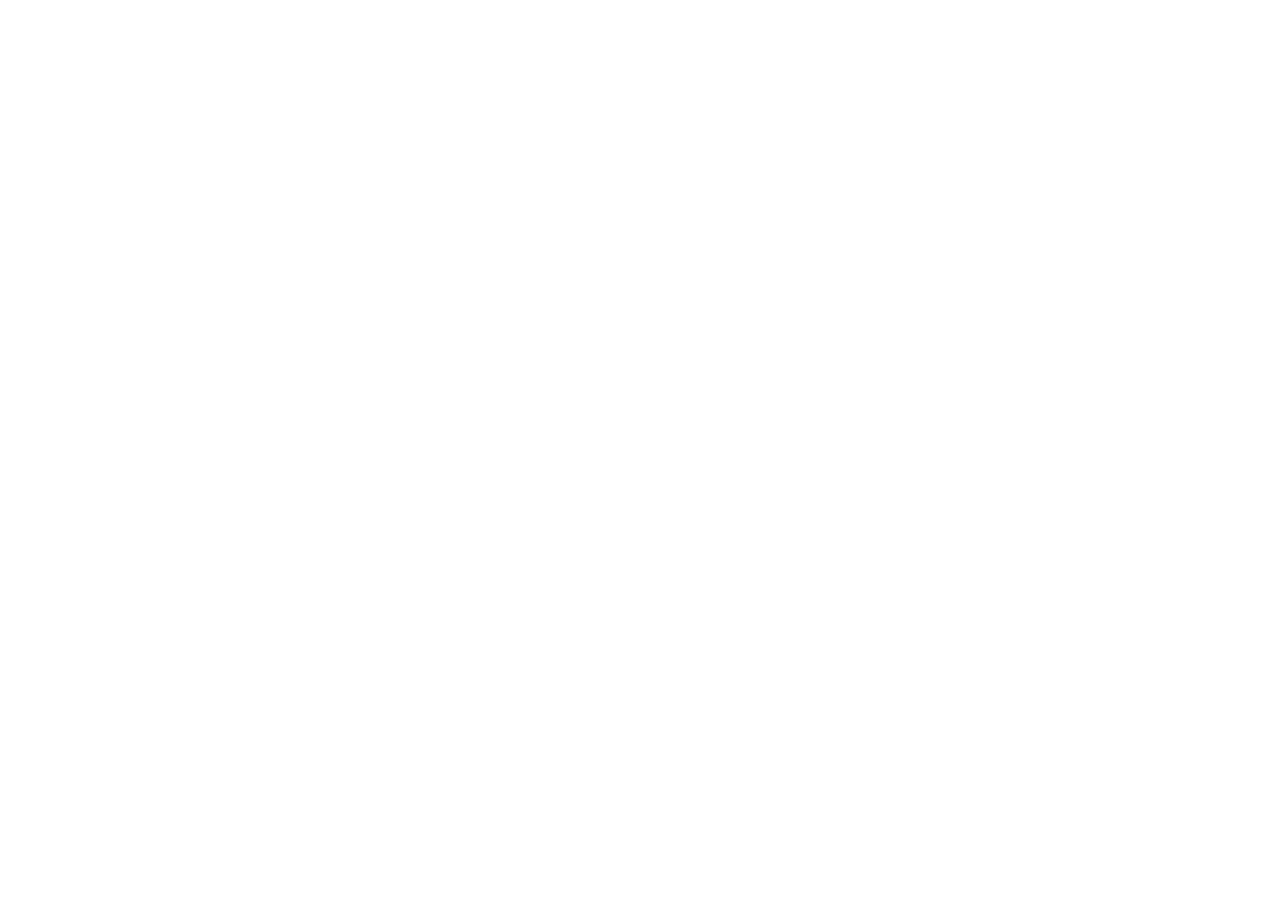
==== index.html @ f67999cd "added reference ot Firebase thing" ====
<!DOCTYPE html>

<html>
<head>
  <meta charset="UTF-8" />
  <meta name="viewport" content="width=device-width, initial-scale=1.0, maximum-scale=1.0, user-scalable=0" />
  <meta name="apple-mobile-web-app-status-bar-style" content="black" />
  <meta name="apple-mobile-web-app-capable" content="yes" />
  
  <link rel="stylesheet" href="http://code.jquery.com/mobile/1.4.0/jquery.mobile-1.4.0.min.css" id='jQMnDColor' />
  <link rel="stylesheet" href="css/sgh.css" id='jQMnDColor' />

  <script src= "http://code.jquery.com/jquery-1.10.2.min.js"></script>
  <script src= "http://code.jquery.com/mobile/1.4.0/jquery.mobile-1.4.0.min.js"></script>
  
  
  <script src="//cdnjs.cloudflare.com/ajax/libs/d3/3.3.13/d3.min.js" charset="utf-8"></script>

  <!-- <script src="sdoh.data"></script> -->
  <script type='text/javascript' src='https://cdn.firebase.com/js/client/1.0.6/firebase.js'></script>
  

</head>
<body>
  
  <div id='data_switch' data-role='page'>
    <div id='grade' >
    </div>
    <svg id='canvas'></svg>

  </div>

</body>

<script src="js/test.js"></script>

</html>
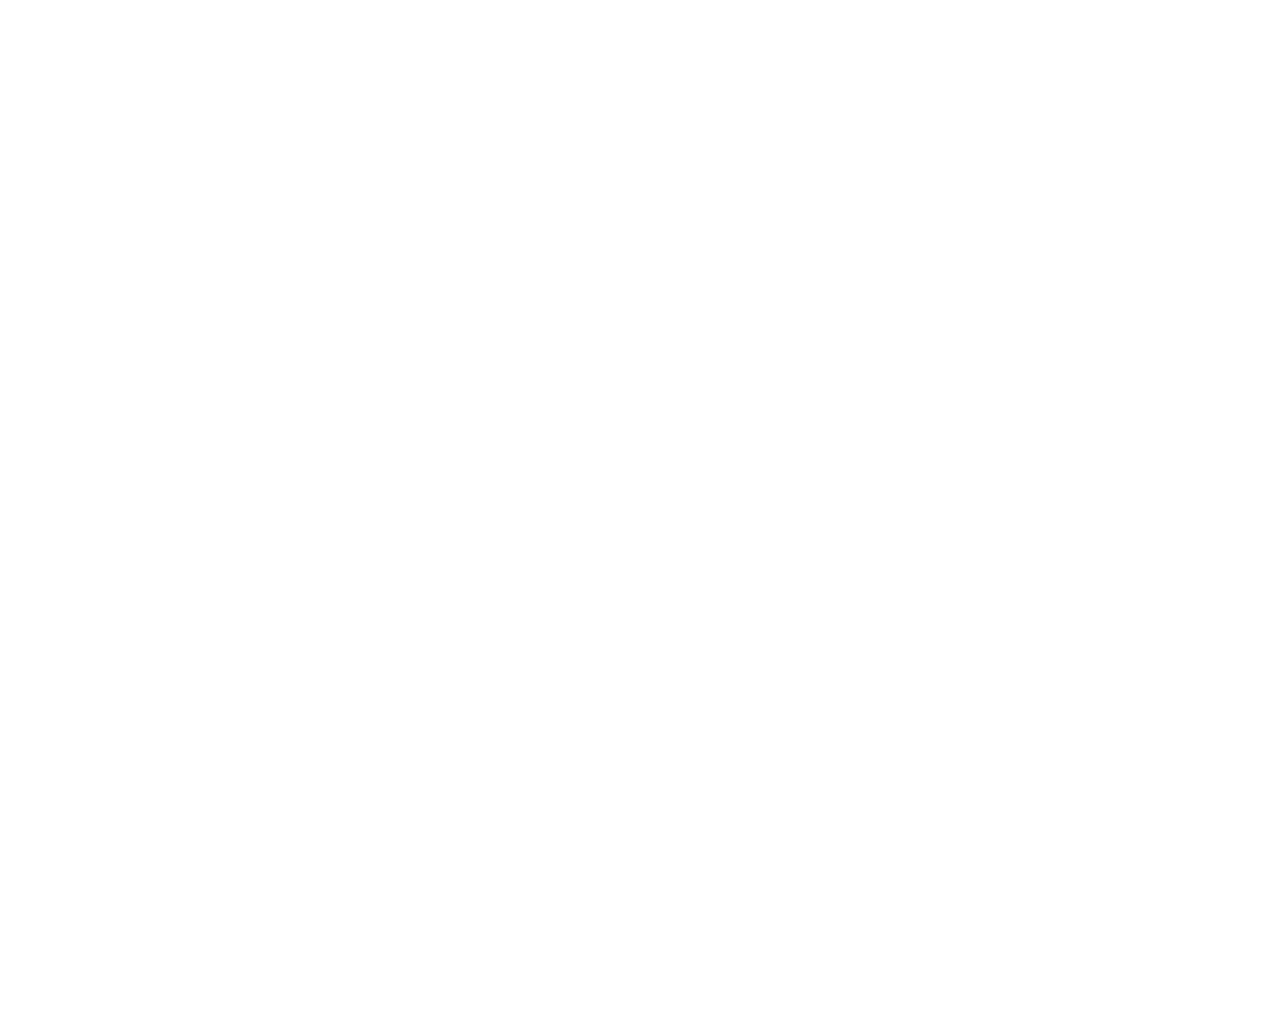
==== commit fa8af8b8: "Merge pull request #1 from Tablesalt/gh-pages" ====
--- a/index.html
+++ b/index.html
@@ -3,35 +3,23 @@
 <html>
 <head>
   <meta charset="UTF-8" />
-  <meta name="viewport" content="width=device-width, initial-scale=1.0, maximum-scale=1.0, user-scalable=0" />
-  <meta name="apple-mobile-web-app-status-bar-style" content="black" />
-  <meta name="apple-mobile-web-app-capable" content="yes" />
-  
-  <link rel="stylesheet" href="http://code.jquery.com/mobile/1.4.0/jquery.mobile-1.4.0.min.css" id='jQMnDColor' />
-  <link rel="stylesheet" href="css/sgh.css" id='jQMnDColor' />
 
   <script src= "http://code.jquery.com/jquery-1.10.2.min.js"></script>
-  <script src= "http://code.jquery.com/mobile/1.4.0/jquery.mobile-1.4.0.min.js"></script>
-  
-  
-  <script src="//cdnjs.cloudflare.com/ajax/libs/d3/3.3.13/d3.min.js" charset="utf-8"></script>
+  <link href='https://api.tiles.mapbox.com/mapbox.js/v1.6.1/mapbox.css' rel='stylesheet' />
+  <script src='//api.tiles.mapbox.com/mapbox.js/v1.3.1/mapbox.js'></script>
+  <script type="text/javascript" src="/leaflet.usermarker.js"></script>
 
-  <!-- <script src="sdoh.data"></script> -->
-  <script type='text/javascript' src='https://cdn.firebase.com/js/client/1.0.6/firebase.js'></script>
-  
+<link rel="stylesheet" type="text/css" href="css/style.css">
 
 </head>
 <body>
+  <div id='map_holder'>
+    <div id='my_arbitrary_id'></div>    
+  </div>
   
-  <div id='data_switch' data-role='page'>
-    <div id='grade' >
-    </div>
-    <svg id='canvas'></svg>
-
-  </div>
-
+  
 </body>
 
-<script src="js/test.js"></script>
+<script src="js/map.js"></script>
 
 </html>
--- a/css/style.css
+++ b/css/style.css
@@ -0,0 +1,82 @@
+
+#map_holder {
+    width: 1000px;
+    height: 1000px;
+    overflow: hidden;
+}
+
+  
+#my_arbitrary_id {
+    padding: 1%;
+    width: 100%;
+    height: 100%;
+    overflow: hidden;
+}
+/*leaflet user marker*/
+@-moz-keyframes leaflet-usermarker-pulsate {
+    from {
+        -moz-transform: scale(0.5);
+        opacity: 1.0;
+    }
+    95% {
+        -moz-transform: scale(1.3);
+        opacity: 0;
+    }
+    to {
+        -moz-transform: scale(0.7);
+        opacity: 0;
+    }
+}
+@-webkit-keyframes leaflet-usermarker-pulsate {
+    from {
+        -webkit-transform: scale(0.5);
+        opacity: 1.0;
+    }
+    95% {
+        -webkit-transform: scale(1.3);
+        opacity: 0;
+    }
+    to {
+        -webkit-transform: scale(0.7);
+        opacity: 0;
+    }
+}
+
+.leaflet-usermarker,
+.leaflet-usermarker-small {
+    width: 34px;
+    height: 34px;
+    background: url(img/bluedot.png);
+    background-size: 100%;
+}
+.leaflet-usermarker-small {
+    width: 18px;
+    height: 18px;
+}
+
+.leaflet-usermarker i.pulse,
+.leaflet-usermarker-small i.pulse {
+    display: block;
+
+    -moz-animation: leaflet-usermarker-pulsate 1.5s ease-in-out infinite;
+    -webkit-animation: leaflet-usermarker-pulsate 1.5s ease-in-out infinite;
+    border:1pt solid #fff;
+    /* make a circle */
+    -moz-border-radius:51px;
+    -webkit-border-radius:51px;
+    border-radius:51px;
+    /* multiply the shadows, inside and outside the circle */
+    -moz-box-shadow:inset 0 0 5px #06f, inset 0 0 5px #06f, inset 0 0 5px #06f, 0 0 5px #06f, 0 0 5px #06f, 0 0 5px #06f;
+    -webkit-box-shadow:inset 0 0 5px #06f, inset 0 0 5px #06f, inset 0 0 5px #06f, 0 0 5px #06f, 0 0 5px #06f, 0 0 5px #06f;
+    box-shadow:inset 0 0 5px #06f, inset 0 0 5px #06f, inset 0 0 5px #06f, 0 0 5px #06f, 0 0 5px #06f, 0 0 5px #06f;
+    /* set the ring's new dimension and re-center it */
+    height:61px!important;
+    margin:-14px 0 0 -14px;
+    width:61px!important;
+}
+
+.leaflet-usermarker-small i.pulse {
+    height: 30px !important;
+    width: 30px !important;
+    margin: -7px 0 0 -7px;
+}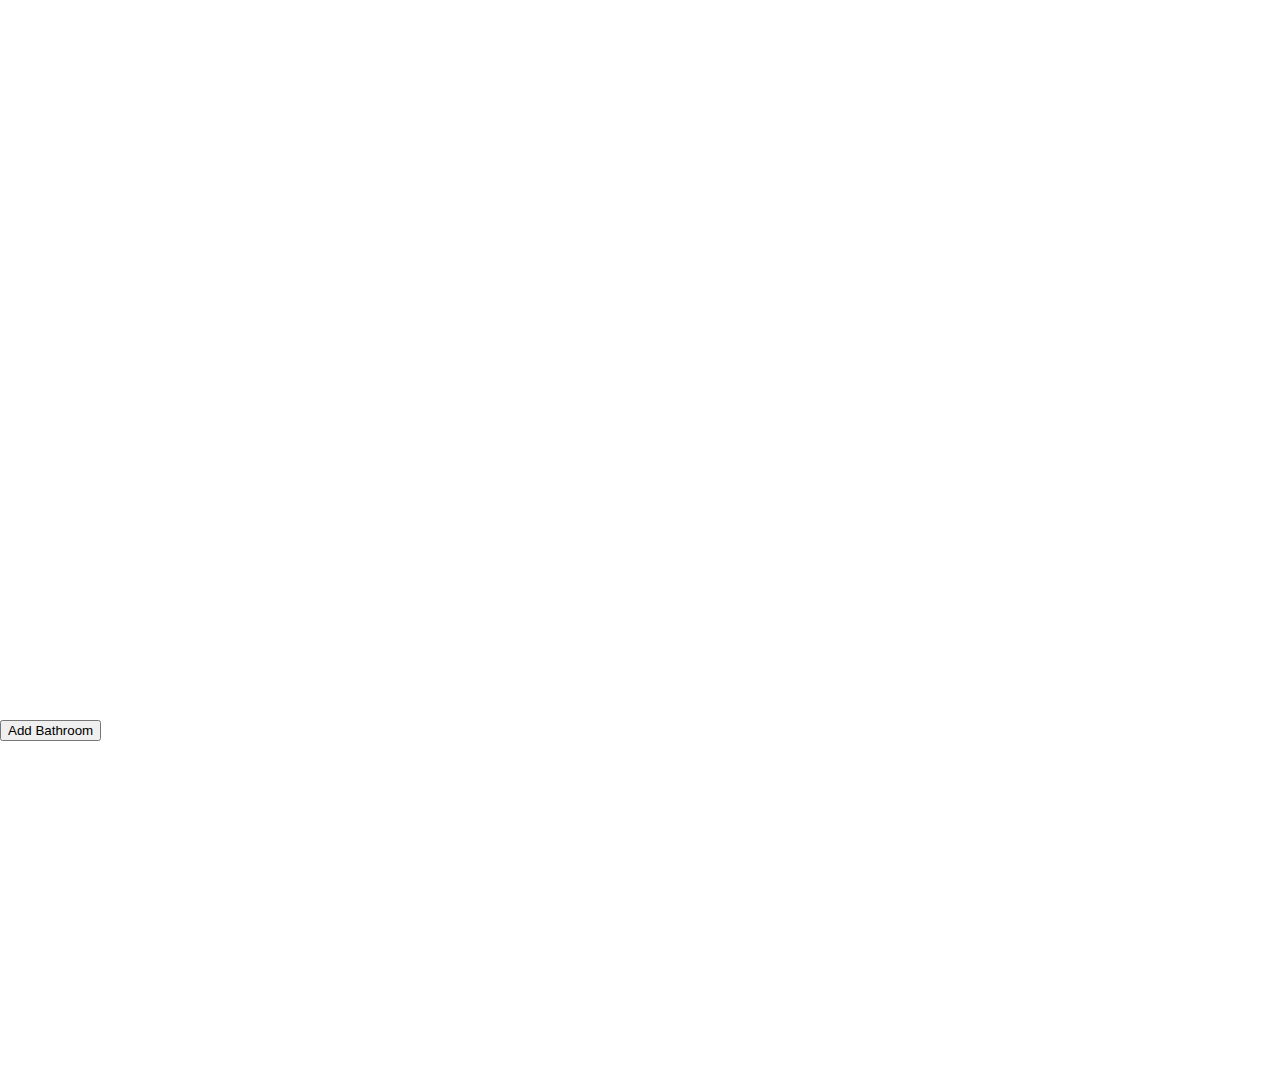
==== commit ef7108d7: "Added a button" ====
--- a/index.html
+++ b/index.html
@@ -3,23 +3,35 @@
 <html>
 <head>
   <meta charset="UTF-8" />
+  <meta name="viewport" content="width=device-width, initial-scale=1.0, maximum-scale=1.0, user-scalable=no" />
+  <meta name="apple-mobile-web-app-status-bar-style" content="black" />
+  <meta name="apple-mobile-web-app-capable" content="yes" />
 
   <script src= "http://code.jquery.com/jquery-1.10.2.min.js"></script>
+  <script src= "http://code.jquery.com/mobile/1.4.0/jquery.mobile-1.4.0.min.js"></script>
+  <script src='//api.tiles.mapbox.com/mapbox.js/v1.3.1/mapbox.js'></script>
+  <script type="text/javascript" src="/js/leaflet.usermarker.js"></script>
+  
+  <script type='text/javascript' src='https://cdn.firebase.com/js/client/1.0.6/firebase.js'></script>
+
+
+  <link rel="stylesheet" href="http://code.jquery.com/mobile/1.4.0/jquery.mobile-1.4.0.min.css" id='jQMnDColor' />
   <link href='https://api.tiles.mapbox.com/mapbox.js/v1.6.1/mapbox.css' rel='stylesheet' />
-  <script src='//api.tiles.mapbox.com/mapbox.js/v1.3.1/mapbox.js'></script>
-  <script type="text/javascript" src="/leaflet.usermarker.js"></script>
-
-<link rel="stylesheet" type="text/css" href="css/style.css">
+  <link rel="stylesheet" type="text/css" href="css/style.css">
+  <link rel="shortcut icon" href="/img/favicon.ico" >
 
 </head>
-<body>
+<body >
   <div id='map_holder'>
-    <div id='my_arbitrary_id'></div>    
+    
+      <div id='map' > </div> 
+      <div id="button-wrapper">
+       <a href="DBGiver.html"> <input type="button" id="Btn1" value="Add Bathroom" class="btnStyle span3" /></a>
+      </div>
   </div>
-  
-  
+
+
 </body>
-
 <script src="js/map.js"></script>
 
 </html>
--- a/css/style.css
+++ b/css/style.css
@@ -1,17 +1,20 @@
-
-#map_holder {
-    width: 1000px;
-    height: 1000px;
-    overflow: hidden;
+body {
+    padding: 0;
+    margin: 0;
 }
 
-  
-#my_arbitrary_id {
-    padding: 1%;
-    width: 100%;
+html, body {
     height: 100%;
-    overflow: hidden;
 }
+
+#map { position:absolute; top:0; bottom:0; width:100%; }
+#button-wrapper {
+    position: absolute;
+    top: 80%;
+    width: 150px;
+    height: 40%;
+}
+
 /*leaflet user marker*/
 @-moz-keyframes leaflet-usermarker-pulsate {
     from {
@@ -44,14 +47,14 @@
 
 .leaflet-usermarker,
 .leaflet-usermarker-small {
-    width: 34px;
-    height: 34px;
-    background: url(img/bluedot.png);
+    width: 20px;
+    height: 40px;
+    background: url(../img/peeman.png);
     background-size: 100%;
 }
 .leaflet-usermarker-small {
-    width: 18px;
-    height: 18px;
+    width: 20px;
+    height: 40px;
 }
 
 .leaflet-usermarker i.pulse,
